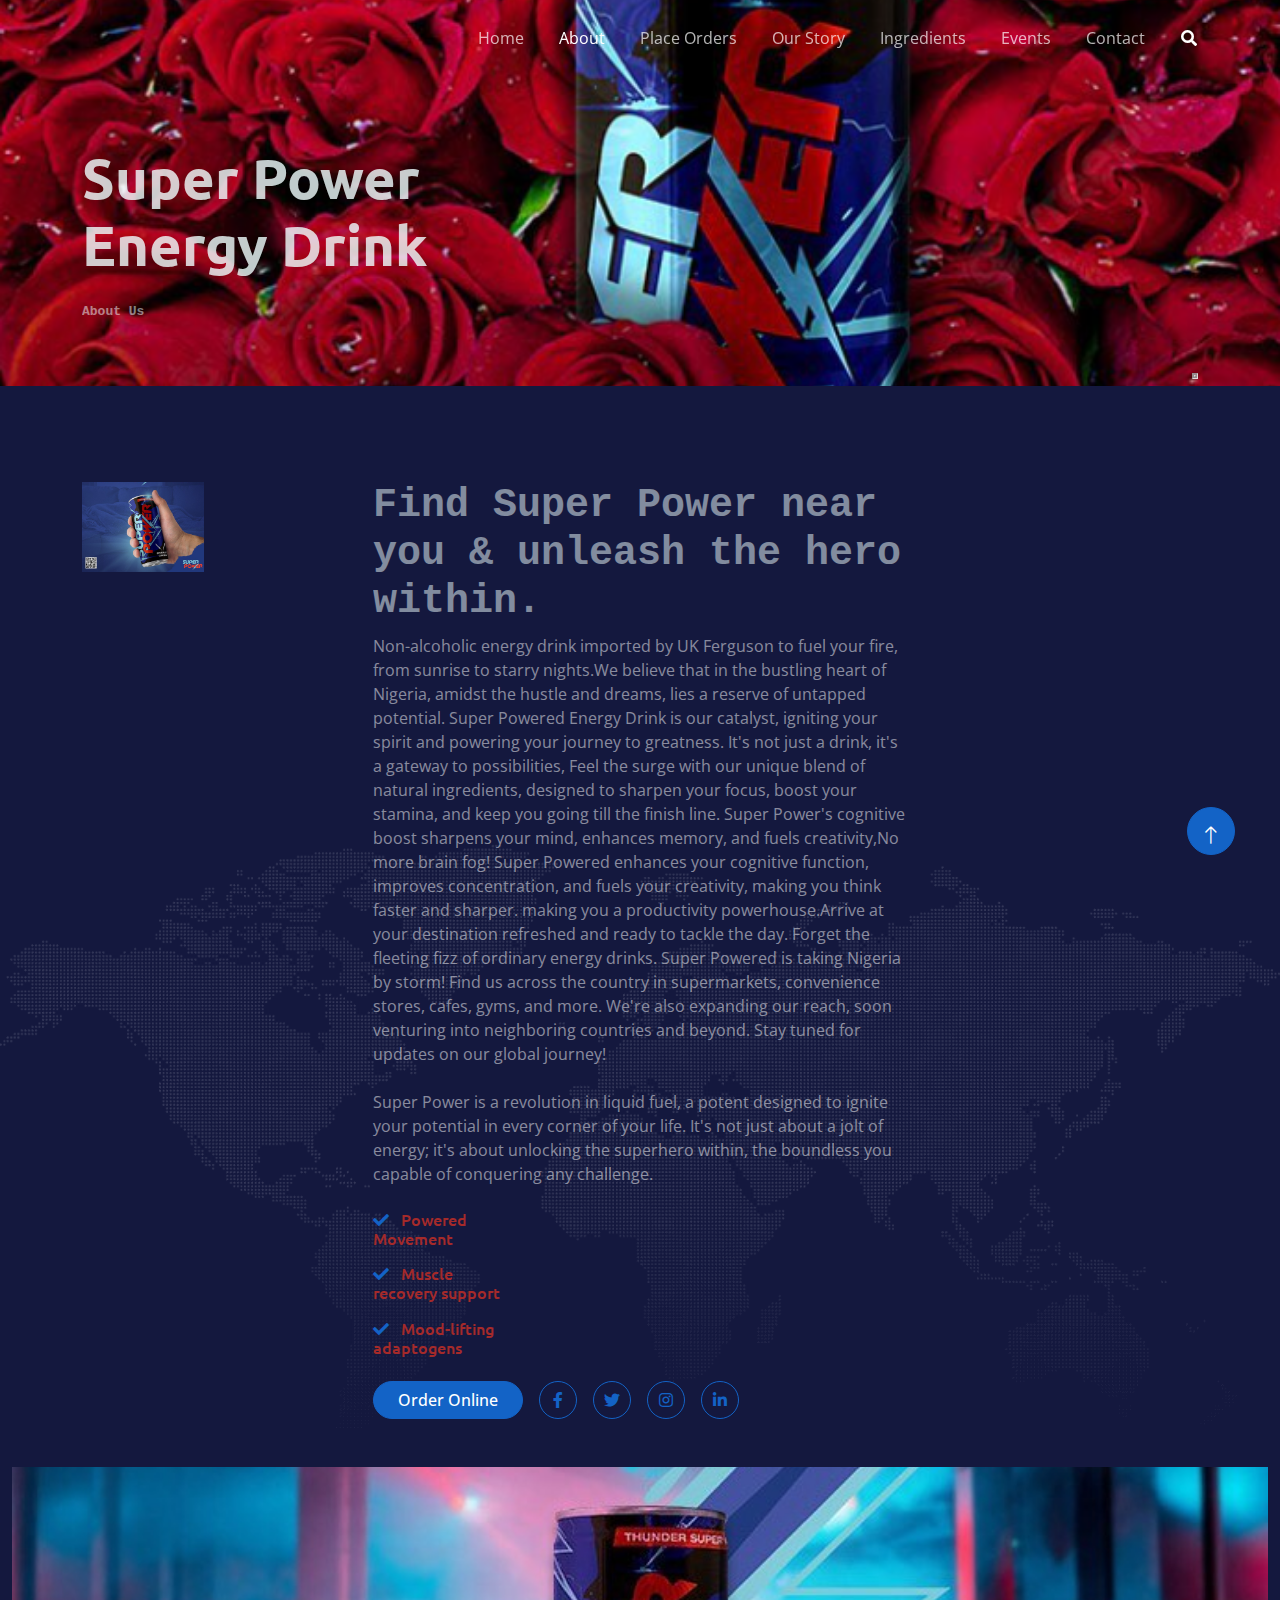
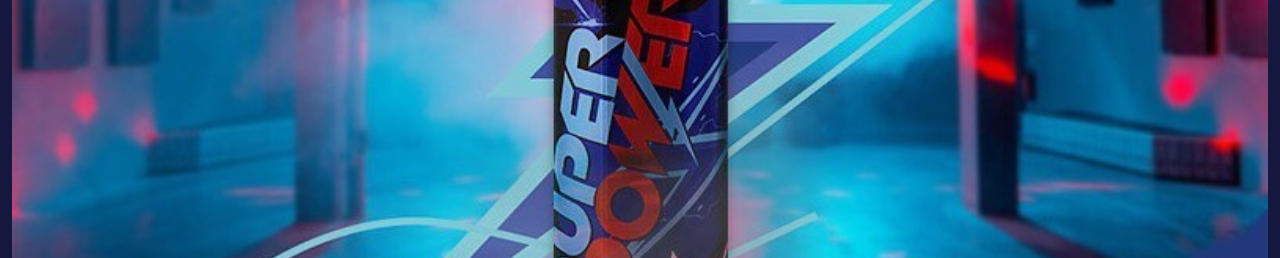
==== about.html @ ee2d9b75 "Add files via upload" ====
<!DOCTYPE html>
<html lang="en">

<head>
    <meta charset="utf-8">
    <title>Super Powered Enegry Drink 

    </title>
    <meta content="width=device-width, initial-scale=1.0" name="viewport">
    <meta content=" quench your thirst and tantalize your taste buds.Feel the surge with our unique blend of natural ingredients, designed to sharpen your focus, boost your stamina, and keep you going till the finish line" name="keywords">
    <meta content="Super Power Enegry Drink is taking Nigeria by storm! Find us across the country in supermarkets, convenience stores, cafes, gyms, and more. We're also expanding our reach, soon venturing into neighboring countries and beyond. Stay tuned for updates on our global journey! " name="description">

    <!-- Favicon -->
    <link href="p2.png" rel="icon">

    <!-- Google Web Fonts -->
    <link rel="preconnect" href="https://fonts.googleapis.com">
    <link rel="preconnect" href="https://fonts.gstatic.com" crossorigin>
    <link href="https://fonts.googleapis.com/css2?family=Open+Sans:wght@400;600&family=Ubuntu:wght@500;700&display=swap"
        rel="stylesheet">

    <!-- Icon Font Stylesheet -->
    <link href="https://cdnjs.cloudflare.com/ajax/libs/font-awesome/5.10.0/css/all.min.css" rel="stylesheet">
    <link href="https://cdn.jsdelivr.net/npm/bootstrap-icons@1.4.1/font/bootstrap-icons.css" rel="stylesheet">

    <!-- Libraries Stylesheet -->
    <link href="lib/animate/animate.min.css" rel="stylesheet">
    <link href="lib/owlcarousel/assets/owl.carousel.min.css" rel="stylesheet">

    <!-- Customized Bootstrap Stylesheet -->
    <link href="css/bootstrap.min.css" rel="stylesheet">

    <!-- Template Stylesheet -->
    <link href="css/style2.css" rel="stylesheet">
    <href="https://fonts.cdnfonts.com/css/stereotones" rel="stylesheet">
                
                
</head>

<body>
    <!-- Spinner Start -->
    <div id="spinner"
        class="show bg-white position-fixed translate-middle w-100 vh-100 top-50 start-50 d-flex align-items-center justify-content-center">
        <div class="spinner-grow text-primary" style="width: 3rem; height: 3rem;" role="status">
            <span class="sr-only">Loading...</span>
        </div>
    </div>
    <!-- Spinner End -->


    <!-- Navbar Start -->
    <div class="container-fluid sticky-top">
        <div class="container">
            <nav class="navbar navbar-expand-lg navbar-dark p-0">
                <a href="index.html" class="navbar-brand">
                    
                </a>
                <button type="button" class="navbar-toggler ms-auto me-0" data-bs-toggle="collapse"
                    data-bs-target="#navbarCollapse">
                    <span class="navbar-toggler-icon"></span>
                </button>
                <div class="collapse navbar-collapse" id="navbarCollapse">
                    <div class="navbar-nav ms-auto">
                        <a href="index.html" class="nav-item nav-link">Home</a>
                        <a href="about.html" class="nav-item nav-link active">About</a>
                        <a href="Order.html" class="nav-item nav-link">Place Orders </a>
                        <a href="story.html" class="nav-item nav-link">Our Story </a>
                        <a href="Ingredietnts.html" class="nav-item nav-link">Ingredients </a>
                        <a href="events.html" class="nav-item nav-link">Events </a>
                        <a href="contact.html" class="nav-item nav-link">Contact</a>
                    </div>
                    <butaton type="button" class="btn text-white p-0 d-none d-lg-block" data-bs-toggle="modal"
                        data-bs-target="#searchModal"><i class="fa fa-search"></i></butaton>
                </div>
            </nav>
        </div>
    </div>
    <!-- Navbar End -->


    <!-- Hero Start -->
    <div class="container-fluid pt-5 bg-primary hero-header">
        <div class="container pt-5">
            <div class="row g-5 pt-5">
                <div class="col-lg-6 align-self-center text-center text-lg-start mb-lg-5">
                    <h1 class="display-4 text-white mb-4 animated slideInRight"> <span style="color: azure; font-weight: 700;   opacity: 80%;"> Super  Power Energy Drink </span> </h1>
                    <nav aria-label="breadcrumb">
                        <ol class="breadcrumb justify-content-center justify-content-lg-start mb-0">
                            
                          <p style="color: azure; font-weight: 700; font-size: medium; font-family: monospace; opacity: 50%;"> About Us  </p>
                        </ol>
                    </nav>
                </div>
                <link
                rel="stylesheet"
                href="https://cdnjs.cloudflare.com/ajax/libs/animate.css/4.1.1/animate.min.css"
              />
                <div class="col-lg-6 align-self-end text-center text-lg-end">
                    <img class="animate__animated animate__jello"   src="" alt="" style="max-height: 300px; border-style: groove; opacity: 90%;     
               
               animation-name: example;
  animation-duration: 4s;
                    ">
                </div>
            </div>
        </div>
    </div>
    <!-- Hero End -->


    <!-- Full Screen Search Start -->
    <div class="modal fade" id="searchModal" tabindex="-1">
        <div class="modal-dialog modal-fullscreen">
            <div class="modal-content" style="background: rgba(20, 24, 62, 0.7);">
                <div class="modal-header border-0">
                    <button type="button" class="btn btn-square bg-white btn-close" data-bs-dismiss="modal"
                        aria-label="Close"></button>
                </div>
                <div class="modal-body d-flex align-items-center justify-content-center">
                    <div class="input-group" style="max-width: 600px;">
                        <input type="text" class="form-control bg-transparent border-light p-3"
                            placeholder="Type search keyword">
                        <button class="btn btn-light px-4"><i class="bi bi-search"></i></button>
                    </div>
                </div>
            </div>
        </div>
    </div>
    <!-- Full Screen Search End -->


<!-- About Start -->
   
                    <div class="container-fluid bg-dark text-white-50 footer pt-5">
                        <div class="container py-5">
                            <div class="row g-5">
                                <div class="col-md-6 col-lg-3 wow fadeIn" data-wow-delay="0.1s">
                    <div class="col-lg-6 align-self-end text-center text-lg-end"></div>
                    <div class="col-lg-6 align-self-end text-center text-md-end wow fadeIn" data-wow-delay="0.5s">
                        <img class="img-fluid" src="p7.png" alt=""><br><br>
                    </div>
                </div>
                <div class="col-lg-6 wow fadeIn" data-wow-delay="0.5s">
                  
                    <h1 style="color: azure; font-weight: 700;  font-family: monospace; opacity: 50%;  class="mb-4"> Find Super Power near you  & unleash the hero within.
                      </h1>
                    <p class="mb-4"    >
                        Non-alcoholic energy drink imported by UK Ferguson to  fuel your fire,
                         from sunrise to starry nights.We believe that in the bustling heart of Nigeria, amidst the hustle and dreams, lies a reserve of untapped potential. Super Powered Energy Drink is our catalyst, igniting your spirit and powering your journey to greatness.
                         It's not just a drink, it's a gateway to possibilities, Feel the surge with our unique blend of natural ingredients, designed to sharpen your focus, boost your stamina, and keep you going till the finish line.
                         Super Power's cognitive boost sharpens your mind, enhances memory, and fuels creativity,No more brain fog! Super Powered enhances your cognitive function, improves concentration, and fuels your creativity, making you think faster and sharper.
                          making you a productivity powerhouse.Arrive at your destination refreshed and ready to tackle the day.
                          Forget the fleeting fizz of ordinary energy drinks. Super Powered is taking Nigeria by storm! Find us across the country in supermarkets, convenience stores, cafes, gyms, and more. We're also expanding our reach, soon venturing into neighboring countries and beyond. Stay tuned for updates on our global journey!


                    </p>
                    <p class="mb-4">Super Power is
                        a revolution in liquid fuel, a potent  designed to ignite your 
                        potential in every corner of your life. It's not just about a jolt of energy;
                         it's about unlocking the superhero within,
                        the boundless you capable of conquering any challenge.  </p>
                    <div class="row g-3">
                        <div class="col-sm-6">
                            <div class="col-sm-6">
                                <h6  style="color: brown;"  class="mb-3"><i class="fa fa-check text-primary me-2"></i>  Powered Movement </h6>

                            </div>
                            <div class="col-sm-6">
                                <h6  style="color: brown;"   class="mb-3"><i class="fa fa-check text-primary me-2"></i> Muscle recovery support</h6>
                                <h6  style="color: brown;"   class="mb-0"><i class="fa fa-check text-primary me-2"></i> Mood-lifting adaptogens</h6>
                            </div>
                    </div>
                    <div class="d-flex align-items-center mt-4">
                        <a class="btn btn-primary rounded-pill px-4 me-3" href="">Order Online </a>
                        <a class="btn btn-outline-primary btn-square me-3" href=""><i class="fab fa-facebook-f"></i></a>
                        <a class="btn btn-outline-primary btn-square me-3" href=""><i class="fab fa-twitter"></i></a>
                        <a class="btn btn-outline-primary btn-square me-3" href=""><i class="fab fa-instagram"></i></a>
                        <a class="btn btn-outline-primary btn-square" href=""><i class="fab fa-linkedin-in"></i></a>
                    </div>
                </div>
            </div>
        </div>
    </div>
    <!-- About End -->


 
    <!-- Newsletter Start -->
    <div class="container-fluid bg-primary newsletter py-5">
        <div class="container">
            <div class="row g-5 align-items-center">
                <div class="col-md-5 ps-lg-0 pt-5 pt-md-0 text-start wow fadeIn" data-wow-delay="0.3s">
                    <img class="img-fluid" src="img/newsletter.pn" alt="">
                </div>
                <div class="col-md-7 py-5 newsletter-text wow fadeIn" data-wow-delay="0.5s">
                    <div class="btn btn-sm border rounded-pill text-white px-3 mb-3">Newsletter</div>
                    <h1 class="text-white mb-4"> Subscribe to our newsletter</h1>
                    <div class="position-relative w-100 mt-3 mb-2">
                        <input class="form-control border-0 rounded-pill w-100 ps-4 pe-5" type="text"
                            placeholder="Enter Your Email" style="height: 48px;">
                        <button type="button" class="btn shadow-none position-absolute top-0 end-0 mt-1 me-2"><i
                                class="fa fa-paper-plane text-primary fs-4"></i></button>
                    </div>
                    <small class="text-white-50"> Join Our Mailing List </small>
                </div>
            </div>
        </div>
    </div>
    <!-- Newsletter End -->

     

    


    <!-- Back to Top -->
    <a href="#" class="btn btn-lg btn-primary btn-lg-square back-to-top pt-2"><i class="bi bi-arrow-up"></i></a>


    <!-- JavaScript Libraries -->
    <script src="https://ajax.googleapis.com/ajax/libs/jquery/3.6.1/jquery.min.js"></script>
    <script src="https://cdn.jsdelivr.net/npm/bootstrap@5.0.0/dist/js/bootstrap.bundle.min.js"></script>
    <script src="lib/wow/wow.min.js"></script>
    <script src="lib/easing/easing.min.js"></script>
    <script src="lib/waypoints/waypoints.min.js"></script>
    <script src="lib/counterup/counterup.min.js"></script>
    <script src="lib/owlcarousel/owl.carousel.min.js"></script>

    <!-- Template Javascript -->
    <script src="js/main.js"></script>
</body>

</html>
---- css/style2.css ----
/********** Template CSS **********/
:root {
    --primary: #1363C6;
    --secondary: #15ACE1;
    --light: #F4F7FE;
    --dark: #14183E;
}


/*** Spinner ***/
#spinner {
    opacity: 0;
    visibility: hidden;
    transition: opacity .5s ease-out, visibility 0s linear .5s;
    z-index: 99999;
}

#spinner.show {
    transition: opacity .5s ease-out, visibility 0s linear 0s;
    visibility: visible;
    opacity: 1;
}

.back-to-top {
    position: fixed;
    display: none;
    right: 45px;
    bottom: 45px;
    z-index: 99;
}


/*** Heading ***/
h1,
h2,
h3,
.fw-bold {
    font-weight: 700 !important;
}

h4,
h5,
h6,
.fw-medium {
    font-weight: 500 !important;
}


/*** Button ***/
.btn {
    font-weight: 500;
    transition: .5s;
}

.btn-square {
    width: 38px;
    height: 38px;
}

.btn-sm-square {
    width: 32px;
    height: 32px;
}

.btn-lg-square {
    width: 48px;
    height: 48px;
}

.btn-square,
.btn-sm-square,
.btn-lg-square {
    padding: 0;
    display: flex;
    align-items: center;
    justify-content: center;
    font-weight: normal;
    border-radius: 50px;
}


/*** Navbar ***/
.sticky-top {
    top: -150px;
    transition: .5s;
}

.navbar {
    padding: 11px 0 !important;
    height: 75px;
}

.navbar .navbar-nav .nav-link {
    margin-right: 35px;
    padding: 0;
    color: rgba(255, 255, 255, .7);
    outline: none;
}

.navbar .navbar-nav .nav-link:hover,
.navbar .navbar-nav .nav-link.active {
    color: rgba(255, 255, 255, 1);
}

.navbar .dropdown-toggle::after {
    border: none;
    content: "\f107";
    font-family: "Font Awesome 5 Free";
    font-weight: 900;
    vertical-align: middle;
    margin-left: 8px;
}

@media (max-width: 991.98px) {
    .navbar .navbar-nav {
        padding: 0 15px;
        background: var(--primary);
    }

    .navbar .navbar-nav .nav-link  {
        margin-right: 0;
        padding: 10px 0;
    }
}

@media (min-width: 992px) {
    .navbar .nav-item .dropdown-menu {
        display: block;
        border: none;
        margin-top: 0;
        top: 150%;
        opacity: 0;
        visibility: hidden;
        transition: .5s;
    }

    .navbar .nav-item:hover .dropdown-menu {
        top: 100%;
        visibility: visible;
        transition: .5s;
        opacity: 1;
    }
}


/*** Hero Header ***/
.hero-header {
    margin-top: -75px;
    background: url(../p1.png) center center no-repeat;
    background-size: cover;
}

.hero-header .breadcrumb-item+.breadcrumb-item::before {
    color: var(--light);
}


/*** Section Title ***/
.section-title::before {
    position: absolute;
    content: "";
    width: 45px;
    height: 4px;
    bottom: 0;
    left: 0;
    background: var(--dark);
}

.section-title::after {
    position: absolute;
    content: "";
    width: 4px;
    height: 4px;
    bottom: 0;
    left: 50px;
    background: var(--dark);
}

.section-title.text-center::before {
    left: 50%;
    margin-left: -25px;
}

.section-title.text-center::after {
    left: 50%;
    margin-left: 25px;
}

.section-title h6::before,
.section-title h6::after {
    position: absolute;
    content: "";
    width: 10px;
    height: 10px;
    top: 2px;
    left: 0;
    background: rgba(33, 66, 177, .5);
}

.section-title h6::after {
    top: 5px;
    left: 3px;
}


/*** About ***/
.about-img {
    position: relative;
    overflow: hidden;
}

.about-img::after {
    position: absolute;
    content: "";
    width: 100%;
    height: 100%;
    top: 0;
    left: 0;
    background: url(../img/bg-about-img.png) top left no-repeat;
    background-size: contain;
}


/*** Service ***/
.service-item {
    position: relative;
    padding: 45px 30px;
    background: #FFFFFF;
    transition: .5s;
}

.service-item:hover {
    background: var(--primary);
}

.service-item .service-icon {
    margin: 0 auto 20px auto;
    width: 90px;
    height: 90px;
    color: var(--primary);
    background: var(--light);
    transition: .5s;
}

.service-item:hover .service-icon {
    background: #FFFFFF;
}

.service-item h5,
.service-item p {
    transition: .5s;
}

.service-item:hover h5,
.service-item:hover p {
    color: #FFFFFF;
}

.service-item a.btn {
    position: relative;
    display: flex;
    color: var(--primary);
    transition: .5s;
    z-index: 1;
}

.service-item:hover a.btn {
    color: var(--primary);
}

.service-item a.btn::before {
    position: absolute;
    content: "";
    width: 35px;
    height: 35px;
    top: 0;
    left: 0;
    border-radius: 35px;
    background: var(--light);
    transition: .5s;
    z-index: -1;
}

.service-item:hover a.btn::before {
    width: 100%;
    background: var(--light);
}


/*** Feature ***/
.feature {
    background: url(../v3.jpg) center center no-repeat;
    background-size: cover;
}


/*** Newsletter ***/
.newsletter {
    background: url(../ff1.jpg) center center no-repeat;
    background-size: cover;
}

@media (min-width: 992px) {
    .newsletter .container {
        max-width: 100% !important;
    }

    .newsletter .newsletter-text  {
        padding-right: calc(((100% - 960px) / 2) + .75rem);
    }
}

@media (min-width: 1200px) {
    .newsletter .newsletter-text  {
        padding-right: calc(((100% - 1140px) / 2) + .75rem);
    }
}

@media (min-width: 1400px) {
    .newsletter .newsletter-text  {
        padding-right: calc(((100% - 1320px) / 2) + .75rem);
    }
}


/*** Case Study ***/
.case-item img {
    transition: .5s;
}
  
.case-item:hover img {
    transform: scale(1.2);
}
  
.case-overlay {
    position: absolute;
    padding: 30px;
    width: 100%;
    height: 100%;
    top: 0;
    left: 0;
    display: flex;
    flex-direction: column;
    align-items: flex-start;
    justify-content: flex-end;
    background: linear-gradient(rgba(20, 24, 62, 0), var(--dark));
    z-index: 1;
}

.case-overlay small {
    display: inline-block;
    padding: 3px 15px;
    color: #FFFFFF;
    background: rgba(20, 24, 62, .7);
    border-radius: 25px;
    margin-bottom: 15px;
}

.case-overlay span.btn:hover {
    color: var(--primary);
    background: #FFFFFF;
    border-color: #FFFFFF;
}


/*** FAQs ***/
.accordion .accordion-item {
    border: none;
    margin-bottom: 15px;
}

.accordion .accordion-button {
    background: var(--light);
    border-radius: 2px;
}

.accordion .accordion-button:not(.collapsed) {
    color: #FFFFFF;
    background: var(--primary);
    box-shadow: none;
}

.accordion .accordion-button:not(.collapsed)::after {
    background-image: url("data:image/svg+xml,%3csvg xmlns='http://www.w3.org/2000/svg' viewBox='0 0 16 16' fill='%23fff'%3e%3cpath fill-rule='evenodd' d='M1.646 4.646a.5.5 0 0 1 .708 0L8 10.293l5.646-5.647a.5.5 0 0 1 .708.708l-6 6a.5.5 0 0 1-.708 0l-6-6a.5.5 0 0 1 0-.708z'/%3e%3c/svg%3e");
}

.accordion .accordion-body {
    padding: 15px 0 0 0;
}


/*** Testimonial ***/
.testimonial-carousel {
    position: relative;
   
}

.testimonial-carousel .owl-nav {
    position: absolute;
    width: 40px;
    height: 100%;
    top: calc(50% - 50px);
    left: -21px;
    display: flex;
    flex-direction: column;
    align-items: center;
}

.testimonial-carousel .owl-nav .owl-prev,
.testimonial-carousel .owl-nav .owl-next {
    margin: 5px 0;
    width: 40px;
    height: 40px;
    display: flex;
    align-items: center;
    justify-content: center;
    color: var(--primary);
    background: #FFFFFF;
    border: 1px solid var(--primary);
    border-radius: 40px;
    font-size: 18px;
    transition: .5s;
}

.testimonial-carousel .owl-nav .owl-prev:hover,
.testimonial-carousel .owl-nav .owl-next:hover {
    background: var(--primary);
    color: #FFFFFF;
}

.testimonial-carousel .owl-dots {
    margin-top: 35px;
    margin-left: 3rem;
}

.testimonial-carousel .owl-dot {
    position: relative;
    display: inline-block;
    margin-right: 10px;
    width: 15px;
    height: 15px;
    background: #FFFFFF;
    border: 1px solid var(--primary);
    border-radius: 15px;
    transition: .5s;
}

.testimonial-carousel .owl-dot.active {
    width: 30px;
    background: var(--primary);
}


/*** Team ***/
.team-item {
    transition: .5s;
    border: 1px solid transparent;
    transition: .5s;
}

.team-item:hover {

    border-color: var(--primary);
}


/*** Footer ***/
.footer {
    background: url(../img/footer.png) center center no-repeat;
    background-size: contain;
}

.footer .btn.btn-social {
    margin-right: 5px;
    width: 40px;
    height: 40px;
    display: flex;
    align-items: center;
    justify-content: center;
    color: rgba(255,255,255,.5);
    border: 1px solid rgba(256, 256, 256, .1);
    border-radius: 40px;
    transition: .3s;
}

.footer .btn.btn-social:hover {
    color: var(--primary);
}

.footer .btn.btn-link {
    display: block;
    margin-bottom: 10px;
    padding: 0;
    text-align: left;
    color: rgba(255,255,255,.5);
    font-weight: normal;
    transition: .3s;
}

.footer .btn.btn-link:hover {
    color: #FFFFFF;
}

.footer .btn.btn-link::before {
    position: relative;
    content: "\f105";
    font-family: "Font Awesome 5 Free";
    font-weight: 900;
    margin-right: 10px;
}

.footer .btn.btn-link:hover {
    letter-spacing: 1px;
    box-shadow: none;
}

.footer .copyright {
    padding: 25px 0;
    font-size: 14px;
    border-top: 1px solid rgba(256, 256, 256, .1);
}

.footer .copyright a {
    color: rgba(255,255,255,.5);
}

.footer .copyright a:hover {
    color: #FFFFFF;
}

.footer .footer-menu a {
    margin-right: 15px;
    padding-right: 15px;
    border-right: 1px solid rgba(255, 255, 255, .1);
}

.footer .footer-menu a:last-child {
    margin-right: 0;
    padding-right: 0;
    border-right: none;
}
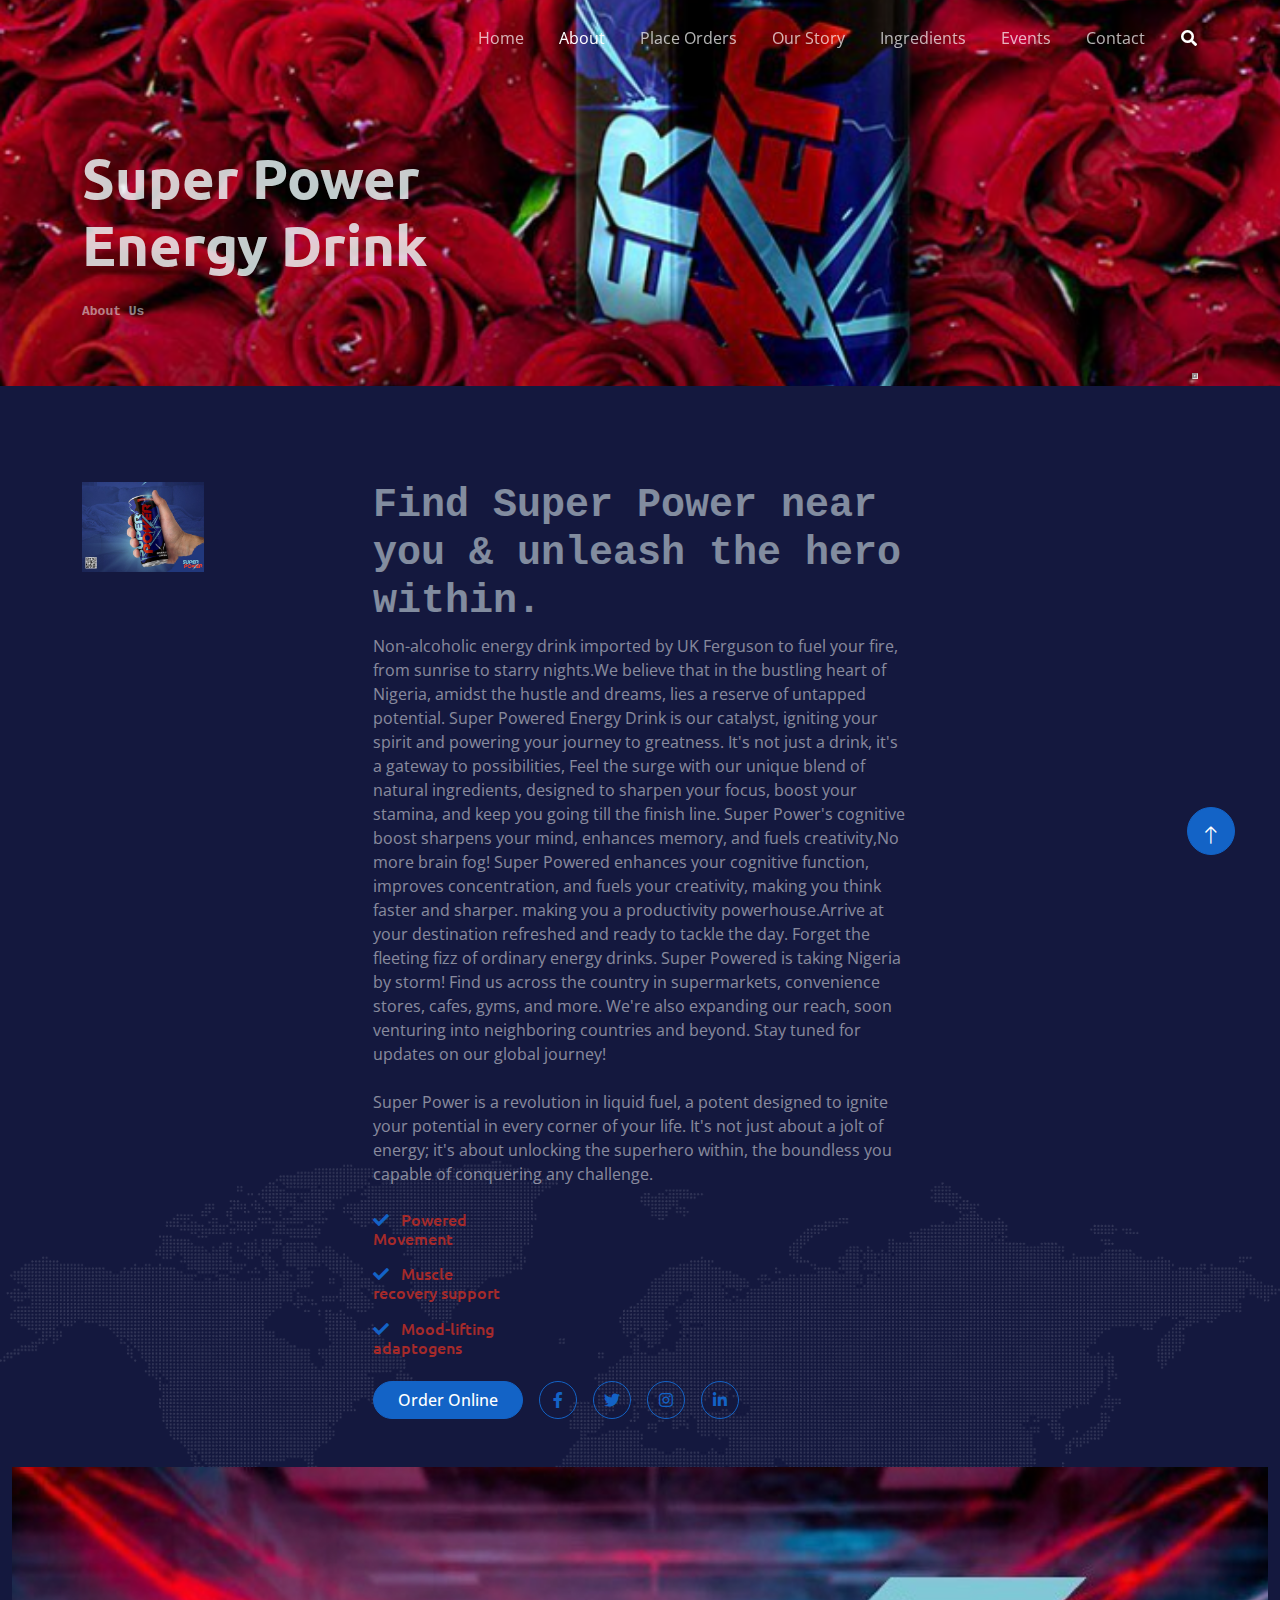
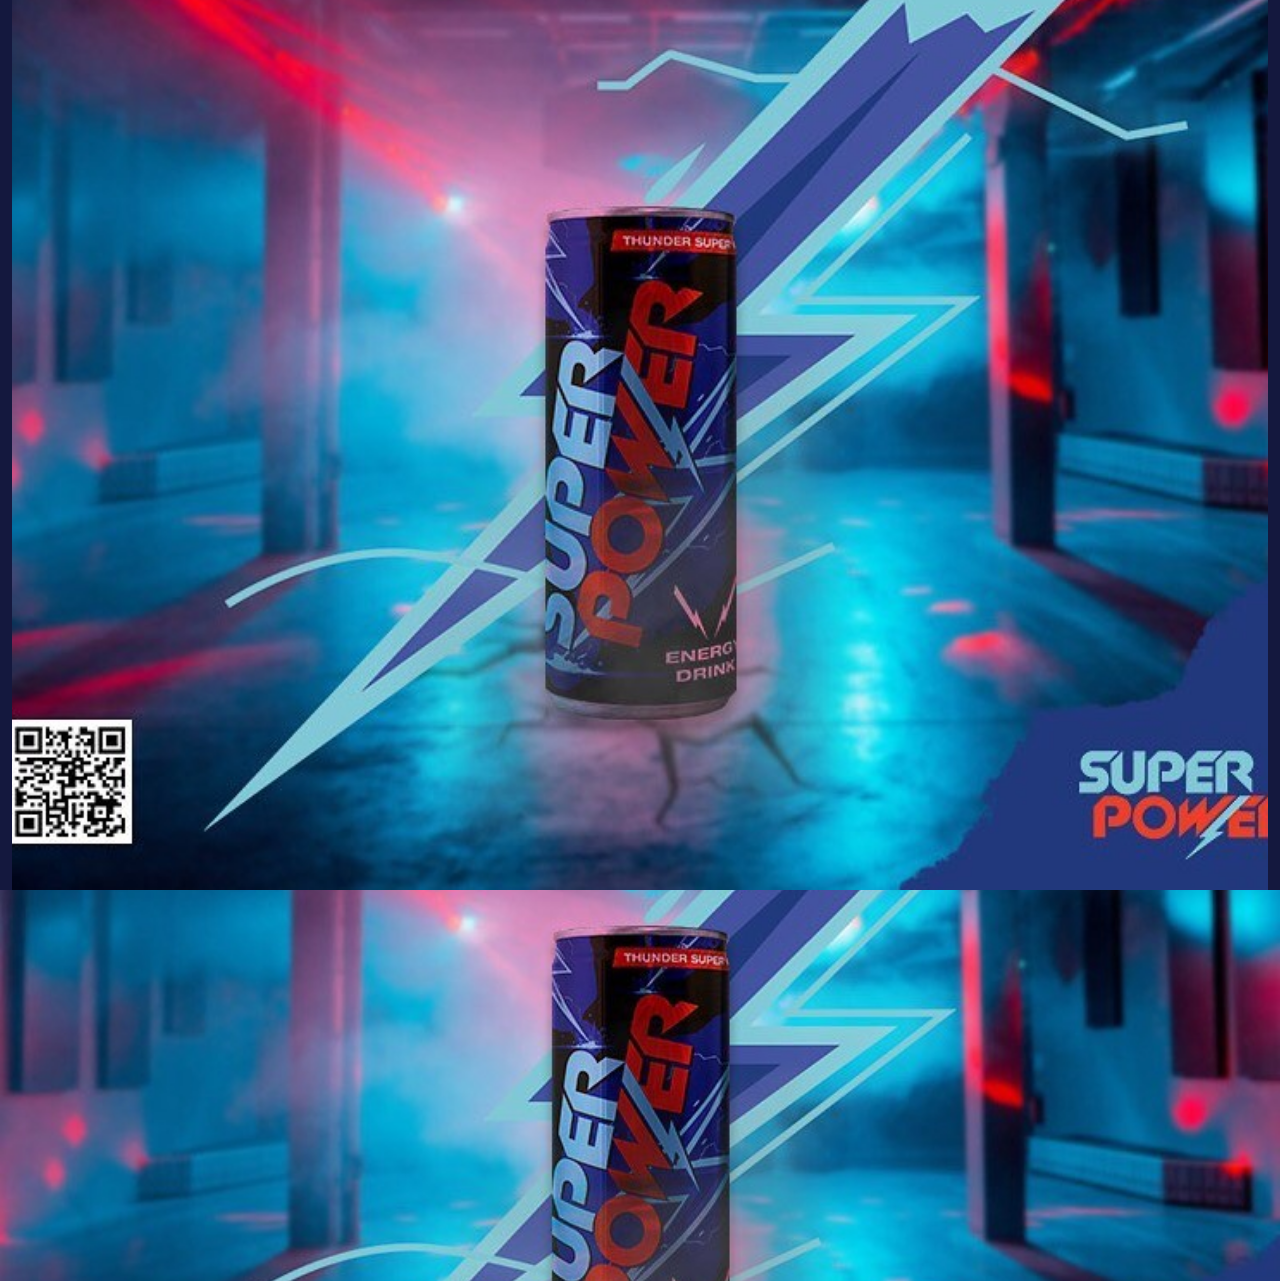
==== commit 09e55172: "about.html" ====
--- a/about.html
+++ b/about.html
@@ -184,6 +184,20 @@
     <!-- About End -->
 
 
+<!-- Newsletter Start -->
+<div class="container-fluid bg-primary newsletter py-5">
+    <div class="container">
+        <div class="row g-5 align-items-center">
+            <div class="col-md-5 ps-lg-0 pt-5 pt-md-0 text-start wow fadeIn" data-wow-delay="0.3s">
+                <img class="img-fluid" src="add/WhatsApp Image 2024-01-12 at 5.51.27 AM.jpeg" alt="">
+                <img class="img-fluid" src="add/WhatsApp Image 2024-01-12 at 5.47.24 AM.jpeg" alt="">
+            </div>
+            
+            </div>
+        </div>
+    </div>
+</div>
+<!-- Newsletter End -->
  
     <!-- Newsletter Start -->
     <div class="container-fluid bg-primary newsletter py-5">
@@ -230,4 +244,4 @@
     <script src="js/main.js"></script>
 </body>
 
-</html>+</html>
